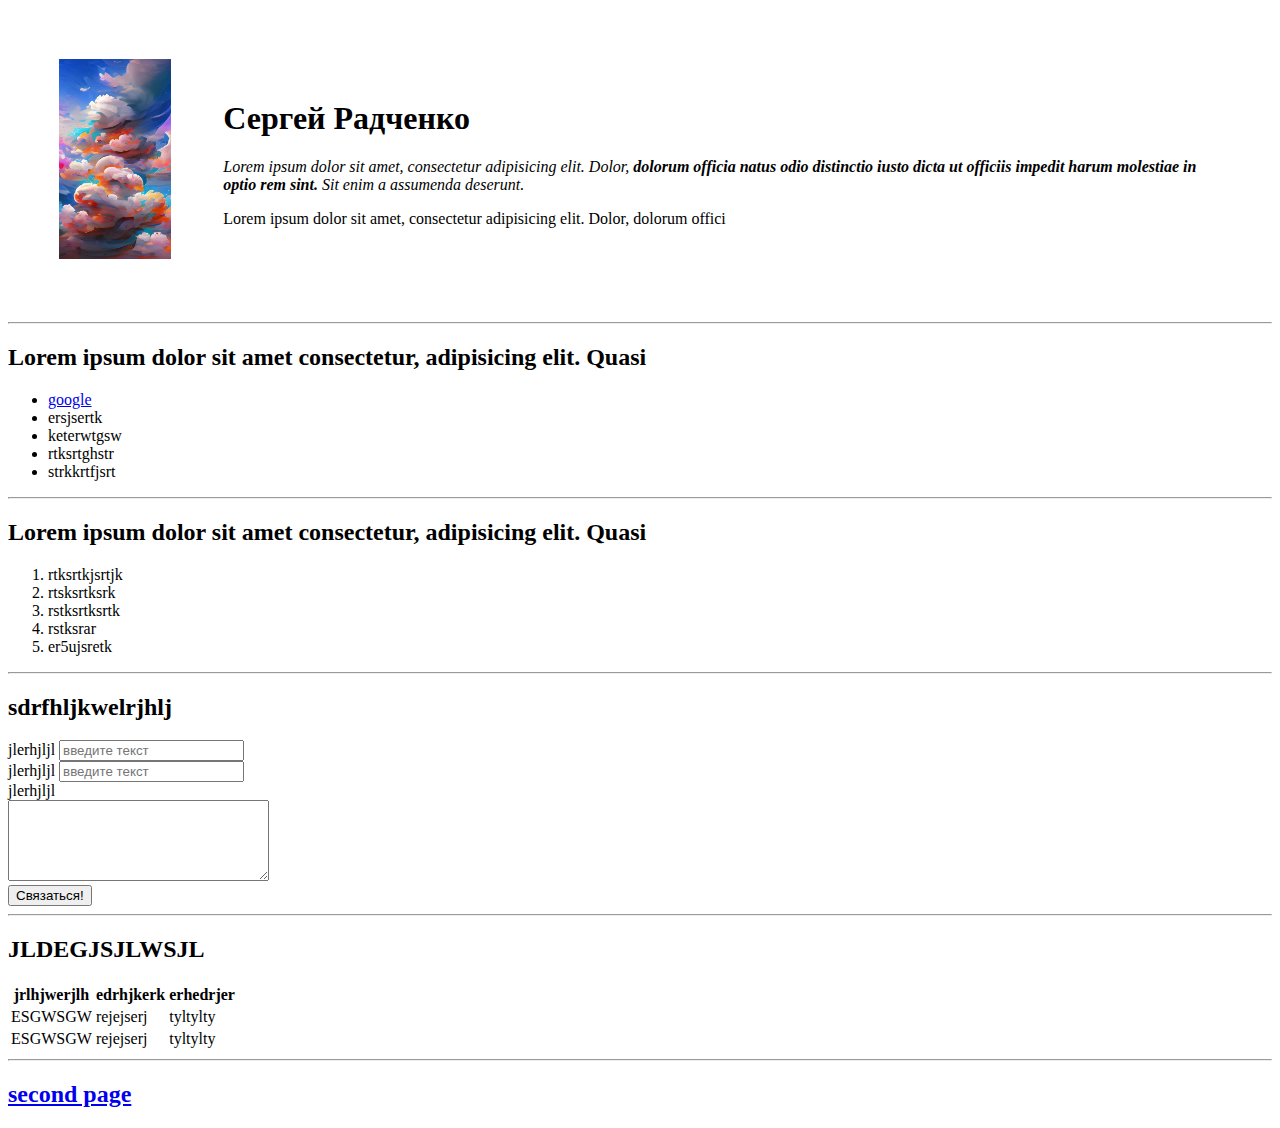
==== index.html @ d3098e12 "first commit" ====
<!DOCTYPE html>
<html>
  <head>
    <meta charset="UTF-8" />
    <meta name="viewport" content="width=device-width, initial-scale=1.0" />
    <title>html course</title>
  </head>
  <body>
    <table cellspacing="50">
      <tr>
        <td>
          <img src="img1.jpg" alt="картинка" height="200" />
        </td>
        <td>
          <h1>Сергей Радченко</h1>
          <p>
            <em>
              Lorem ipsum dolor sit amet, consectetur adipisicing elit. Dolor,
              <strong
                >dolorum officia natus odio distinctio iusto dicta ut officiis
                impedit harum molestiae in optio rem sint.</strong
              >
              Sit enim a assumenda deserunt.
            </em>
          </p>
          <p>
            Lorem ipsum dolor sit amet, consectetur adipisicing elit. Dolor,
            dolorum offici
          </p>
        </td>
      </tr>
    </table>
    <hr />
    <h2>Lorem ipsum dolor sit amet consectetur, adipisicing elit. Quasi</h2>
    <ul>
      <li>
        <a href="https://www.google.com/" target="_blank">google</a>
      </li>
      <li>ersjsertk</li>
      <li>keterwtgsw</li>
      <li>rtksrtghstr</li>
      <li>strkkrtfjsrt</li>
    </ul>
    <hr />
    <h2>Lorem ipsum dolor sit amet consectetur, adipisicing elit. Quasi</h2>
    <ol>
      <li>rtksrtkjsrtjk</li>
      <li>rtsksrtksrk</li>
      <li>rstksrtksrtk</li>
      <li>rstksrar</li>
      <li>er5ujsretk</li>
    </ol>
    <hr />
    <h2>sdrfhljkwelrjhlj</h2>
    <form action="/">
      <label for="name">jlerhjljl</label>
      <input type="text" id="name" placeholder="введите текст" />
      <br />
      <label for="number">jlerhjljl</label>
      <input type="number" id="number" placeholder="введите текст" />
      <br />
      <label for="message">jlerhjljl</label>
      <br />
      <textarea id="message" cols="30" rows="5"></textarea>
      <br />
      <input type="submit" value="Связаться!" />
    </form>

    <hr />
    <h2>JLDEGJSJLWSJL</h2>
    <table>
      <tr>
        <th>jrlhjwerjlh</th>
        <th>edrhjkerk</th>
        <th>erhedrjer</th>
      </tr>
      <tr>
        <td>ESGWSGW</td>
        <td>rejejserj</td>
        <td>tyltylty</td>
      </tr>
      <tr>
        <td>ESGWSGW</td>
        <td>rejejserj</td>
        <td>tyltylty</td>
      </tr>
    </table>
    <hr />
    <h2><a href="second.html" target="_blank">second page</a></h2>
  </body>
</html>
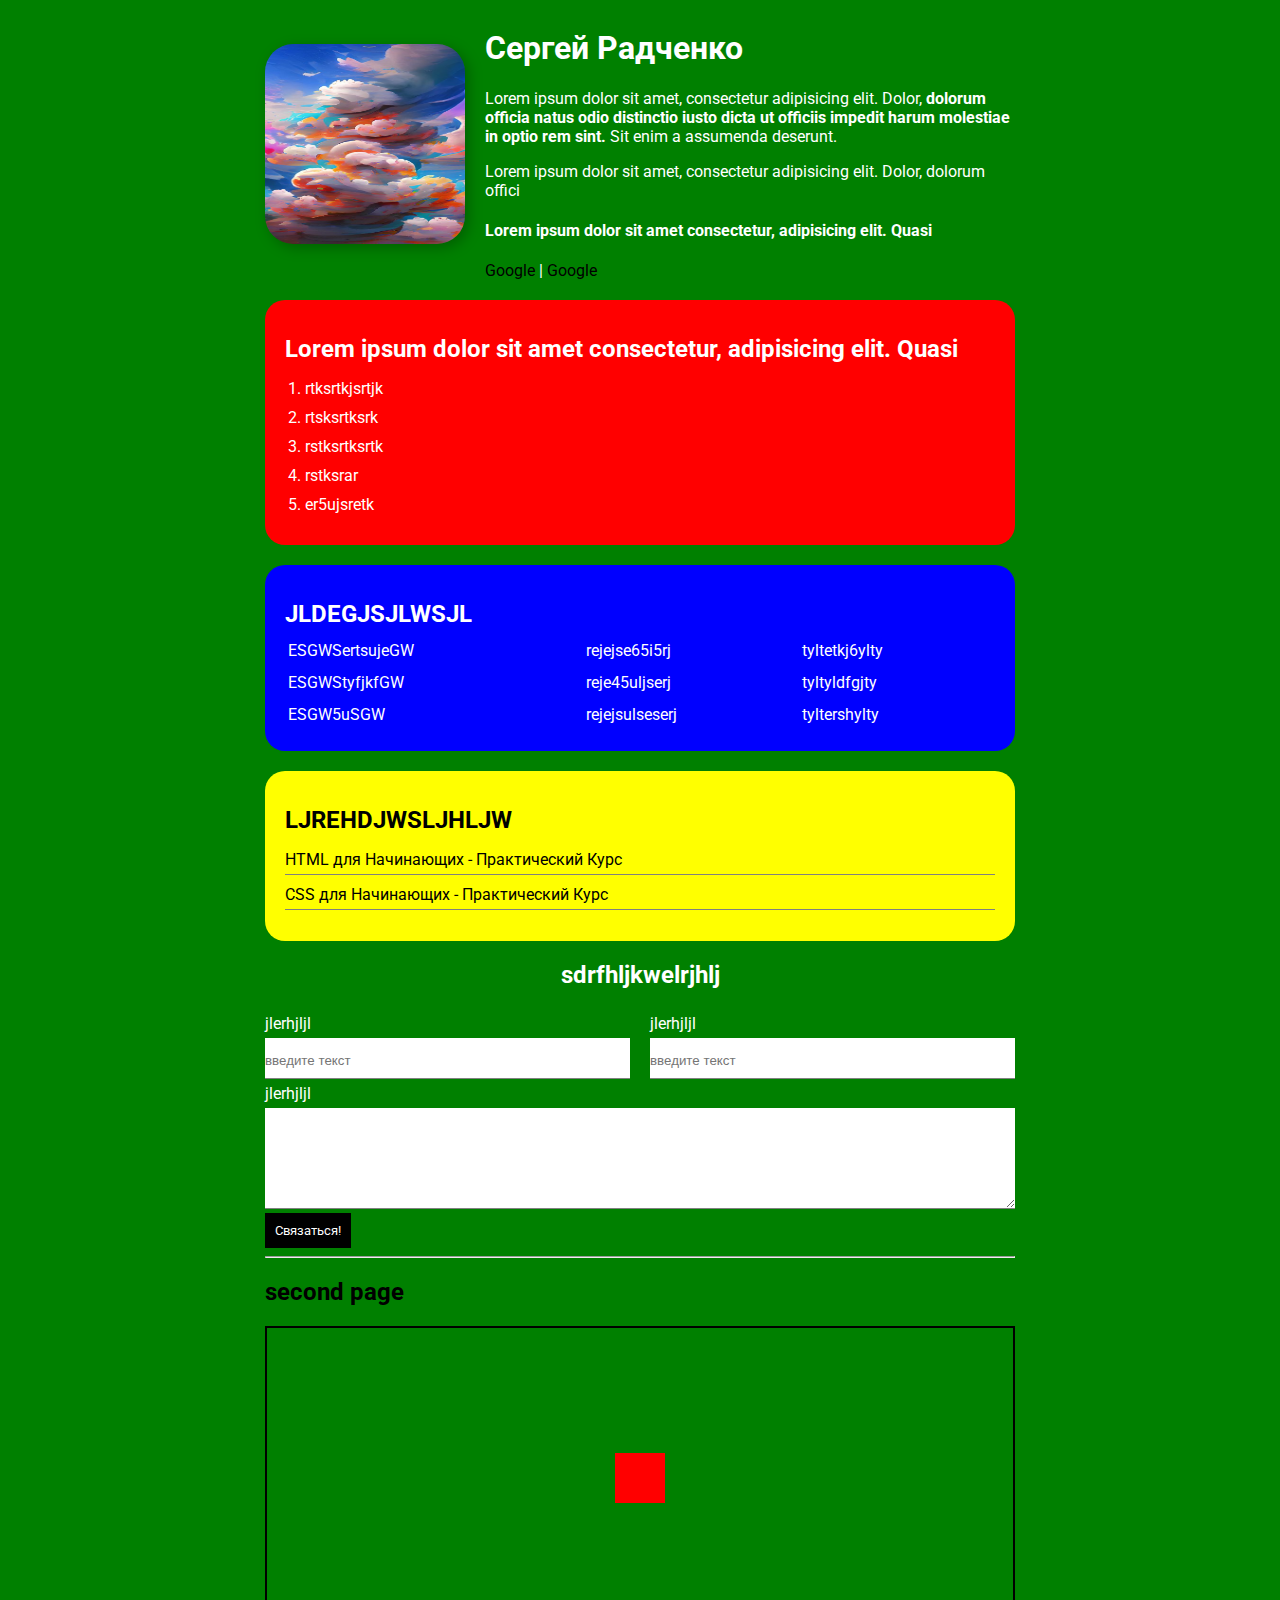
==== commit 811e1d84: "add css" ====
--- a/index.html
+++ b/index.html
@@ -4,88 +4,120 @@
     <meta charset="UTF-8" />
     <meta name="viewport" content="width=device-width, initial-scale=1.0" />
     <title>html course</title>
+    <link rel="stylesheet" href="style.css" />
   </head>
   <body>
-    <table cellspacing="50">
-      <tr>
-        <td>
-          <img src="img1.jpg" alt="картинка" height="200" />
-        </td>
-        <td>
+    <div class="container">
+      <div class="info">
+        <div class="first-img">
+          <img class="avatar" src="img1.jpg" alt="картинка" height="200" />
+        </div>
+        <div class="info-second-child">
           <h1>Сергей Радченко</h1>
           <p>
-            <em>
-              Lorem ipsum dolor sit amet, consectetur adipisicing elit. Dolor,
-              <strong
-                >dolorum officia natus odio distinctio iusto dicta ut officiis
-                impedit harum molestiae in optio rem sint.</strong
-              >
-              Sit enim a assumenda deserunt.
-            </em>
+            Lorem ipsum dolor sit amet, consectetur adipisicing elit. Dolor,
+            <strong
+              >dolorum officia natus odio distinctio iusto dicta ut officiis
+              impedit harum molestiae in optio rem sint.</strong
+            >
+            Sit enim a assumenda deserunt.
           </p>
           <p>
             Lorem ipsum dolor sit amet, consectetur adipisicing elit. Dolor,
             dolorum offici
           </p>
-        </td>
-      </tr>
-    </table>
-    <hr />
-    <h2>Lorem ipsum dolor sit amet consectetur, adipisicing elit. Quasi</h2>
-    <ul>
-      <li>
-        <a href="https://www.google.com/" target="_blank">google</a>
-      </li>
-      <li>ersjsertk</li>
-      <li>keterwtgsw</li>
-      <li>rtksrtghstr</li>
-      <li>strkkrtfjsrt</li>
-    </ul>
-    <hr />
-    <h2>Lorem ipsum dolor sit amet consectetur, adipisicing elit. Quasi</h2>
-    <ol>
-      <li>rtksrtkjsrtjk</li>
-      <li>rtsksrtksrk</li>
-      <li>rstksrtksrtk</li>
-      <li>rstksrar</li>
-      <li>er5ujsretk</li>
-    </ol>
-    <hr />
-    <h2>sdrfhljkwelrjhlj</h2>
-    <form action="/">
-      <label for="name">jlerhjljl</label>
-      <input type="text" id="name" placeholder="введите текст" />
-      <br />
-      <label for="number">jlerhjljl</label>
-      <input type="number" id="number" placeholder="введите текст" />
-      <br />
-      <label for="message">jlerhjljl</label>
-      <br />
-      <textarea id="message" cols="30" rows="5"></textarea>
-      <br />
-      <input type="submit" value="Связаться!" />
-    </form>
+          <h4>
+            Lorem ipsum dolor sit amet consectetur, adipisicing elit. Quasi
+          </h4>
 
-    <hr />
-    <h2>JLDEGJSJLWSJL</h2>
-    <table>
-      <tr>
-        <th>jrlhjwerjlh</th>
-        <th>edrhjkerk</th>
-        <th>erhedrjer</th>
-      </tr>
-      <tr>
-        <td>ESGWSGW</td>
-        <td>rejejserj</td>
-        <td>tyltylty</td>
-      </tr>
-      <tr>
-        <td>ESGWSGW</td>
-        <td>rejejserj</td>
-        <td>tyltylty</td>
-      </tr>
-    </table>
-    <hr />
-    <h2><a href="second.html" target="_blank">second page</a></h2>
+          <a href="https://www.google.com/" target="_blank">Google</a>
+          |
+          <a href="https://www.google.com/" target="_blank">Google</a>
+        </div>
+      </div>
+
+      <div class="card bg-red">
+        <h2>Lorem ipsum dolor sit amet consectetur, adipisicing elit. Quasi</h2>
+        <ol class="list">
+          <li>rtksrtkjsrtjk</li>
+          <li>rtsksrtksrk</li>
+          <li>rstksrtksrtk</li>
+          <li>rstksrar</li>
+          <li>er5ujsretk</li>
+        </ol>
+      </div>
+
+      <div class="card bg-blue">
+        <h2>JLDEGJSJLWSJL</h2>
+        <table class="table">
+          <tr>
+            <td>ESGWSertsujeGW</td>
+            <td>rejejse65i5rj</td>
+            <td>tyltetkj6ylty</td>
+          </tr>
+          <tr>
+            <td>ESGWStyfjkfGW</td>
+            <td>reje45uljserj</td>
+            <td>tyltyldfgjty</td>
+          </tr>
+          <tr>
+            <td>ESGW5uSGW</td>
+            <td>rejejsulseserj</td>
+            <td>tyltershylty</td>
+          </tr>
+        </table>
+      </div>
+      <div class="card bg-yellow">
+        <h2 class="color-black">LJREHDJWSLJHLJW</h2>
+        <ul class="link-list">
+          <li>
+            <a
+              href="https://www.youtube.com/watch?v=DOEtVdkKwcU"
+              target="_blank"
+              >HTML для Начинающих - Практический Курс
+            </a>
+          </li>
+          <li>
+            <a
+              href="https://www.youtube.com/watch?v=SpCUuyZZTp8"
+              target="_blank"
+              >CSS для Начинающих - Практический Курс
+            </a>
+          </li>
+        </ul>
+      </div>
+      <div class="contact">
+        <h2>sdrfhljkwelrjhlj</h2>
+        <form action="/">
+          <div class="row">
+            <div class="form-group">
+              <label for="name">jlerhjljl</label>
+              <input type="text" id="name" placeholder="введите текст" />
+            </div>
+            <div class="form-group">
+              <label for="number">jlerhjljl</label>
+              <input type="number" id="number" placeholder="введите текст" />
+            </div>
+          </div>
+          <div class="form-group">
+            <label for="message">jlerhjljl</label>
+
+            <textarea id="message" cols="30" rows="5"></textarea>
+          </div>
+          <input class="btn" type="submit" value="Связаться!" />
+        </form>
+      </div>
+      <hr />
+      <h2><a href="second.html" target="_blank">second page</a></h2>
+      <div class="position">
+        <div class="box"></div>
+      </div>
+      <div class="box-model">
+        <div></div>
+        <div><div></div></div>
+        <div></div>
+        <div></div>
+      </div>
+    </div>
   </body>
 </html>
--- a/style.css
+++ b/style.css
@@ -0,0 +1,216 @@
+@import url("https://fonts.googleapis.com/css2?family=Roboto&display=swap");
+
+/* * {
+  padding: 0;
+  margin: 0;
+} */
+
+body {
+  background-color: green;
+  color: #ffffff;
+  font-size: 16px;
+  font-weight: normal;
+  font-family: "Roboto", sans-serif;
+  margin-bottom: 500px;
+}
+
+.container {
+  max-width: 750px;
+  margin: auto;
+}
+
+a {
+  color: black;
+  text-decoration: none;
+}
+
+a:hover /*active, visited...*/ {
+  text-decoration: underline;
+}
+
+a:active {
+  color: blue;
+}
+
+.first-img {
+  display: flex;
+  align-items: center;
+}
+
+.avatar {
+  width: 200px;
+  border-radius: 28px; /* border-radius: %; */
+  box-shadow: 4px 4px 14px rgb(0, 0, 0, 0.25);
+}
+
+/* .info p {
+  color: blue;
+  margin: 0;
+  font-style: italic;
+  text-decoration: line-through;
+  text-transform: uppercase;
+  letter-spacing: 5px;
+  word-spacing: 3px;
+}
+
+.info2 {
+  background: rgb(126, 128, 0);
+  padding: 15px 20px 17px 25px; /* top right bottom left */
+/* border: 5px solid red;
+  margin: 20px;
+  border-bottom-style: dotted;
+  border-top-width: 10px;
+  border-right-color: blue;
+} */
+
+/* .box-model > div { */
+/* свойства применятся только к дивам первого уровня вложенности (детям) */
+/* background: black;
+  height: 200px;
+  width: 25%;
+  float: left;
+  border: 4px solid red;
+  box-sizing: border-box; теперь размер бордера включен в размер бокса, хотя по дефолту он идет поверх
+} */
+
+.bg-red {
+  background: red;
+}
+
+.bg-blue {
+  background: blue;
+}
+
+.bg-yellow {
+  background: yellow;
+}
+
+.card {
+  padding: 15px 20px;
+  margin-bottom: 20px;
+  border-radius: 20px;
+}
+
+.card h2 {
+  margin-bottom: 10px;
+}
+
+.info {
+  display: flex;
+  margin-bottom: 20px;
+}
+
+.info-second-child {
+  margin-left: 20px;
+}
+
+.list {
+  padding: 0 20px; /* list-style: none */
+}
+
+.list li {
+  margin-bottom: 10px;
+}
+
+.table {
+  width: 100%;
+}
+
+.table td {
+  padding-bottom: 10px;
+}
+
+.link-list {
+  list-style: none;
+  padding: 0;
+}
+
+.link-list li {
+  margin-bottom: 10px;
+  padding-bottom: 5px;
+  border-bottom: 1px solid grey;
+}
+
+.contact h2 {
+  text-align: center;
+}
+
+.form-group label {
+  display: block;
+  padding: 5px 0;
+}
+
+.form-group input,
+.form-group textarea {
+  width: 100%;
+  box-sizing: border-box;
+  border: none;
+  border-bottom: 1px solid grey;
+  outline: none;
+  /* background: transparent; */
+  padding: 15px 0 10px;
+}
+
+.row {
+  display: flex;
+}
+
+.row .form-group {
+  width: 50%;
+}
+
+.row .form-group:first-child {
+  margin-right: 20px;
+}
+
+.btn {
+  background: black;
+  color: white;
+  padding: 10px;
+  border: none;
+  font-family: inherit;
+  cursor: pointer;
+}
+
+.btn:hover {
+  opacity: 0.9;
+}
+
+.position {
+  display: flex;
+  align-items: center;
+  justify-content: center;
+  position: relative;
+  border: 2px solid black;
+
+  height: 300px;
+}
+.box {
+  /* position: fixed;
+  width: 100%; */
+  /* top: 0; */
+  position: absolute;
+  width: 50px;
+  height: 50px;
+  background: red;
+}
+
+.color-black {
+  color: #000;
+}
+
+@media (max-width: 500px) {
+  .info {
+    display: block;
+    text-align: center;
+  }
+  .first-img {
+    justify-content: center;
+  }
+}
+
+@media (max-width: 375px) {
+  .table td {
+    font-size: 12px;
+  }
+}
